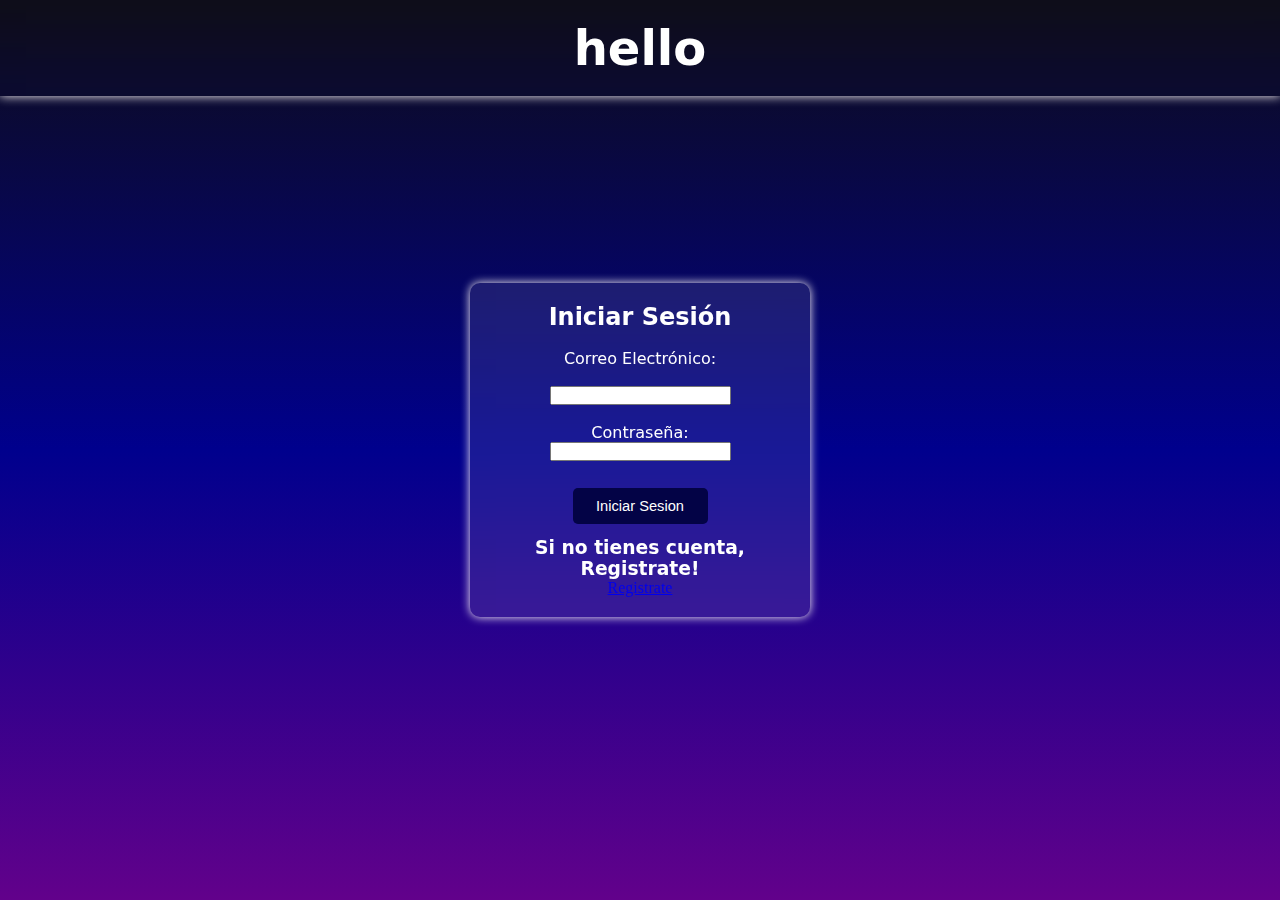
==== login.html @ 242db4b3 "Add files via upload" ====
<!DOCTYPE html>
<html lang="es">
<head>
    <meta charset="UTF-8">
    <meta name="viewport" content="width=device-width, initial-scale=1.0">
    <title>Iniciar Sesión</title>
    <link rel="stylesheet" href="button.css">
    <link rel="stylesheet" href="login.css">
    <link rel="preconnect" href="https://fonts.googleapis.com"><link rel="preconnect" href="https://fonts.googleapis.com">
    <link rel="preconnect" href="https://fonts.gstatic.com" crossorigin>
    <link rel="preconnect" href="https://fonts.googleapis.com">
  
</head>
<header>
  <h1>hello</h1>
</header>
<body>
  <div class="form-container">
    <div class="h2"><h2>Iniciar Sesión</h2></div><br>
    <form action="login.php" method="POST">
        <div class="email"><label for="email">Correo Electrónico:</label></div><br>
        <input type="email" id="email" name="email" required><br><br>

        <div class="contraseña"><label for="contrasenha">Contraseña:</label></div>
        <input type="password" id="contrasenha" name="contrasenha" required><br><br>

        <div class="svg-wrapper">
            <svg height="40" width="150" xmlns="http://www.w3.org/2000/svg">
              <rect id="shape" height="40" width="150" />
              <div id="text">
                <button type="submit"><a href=""><span class="spot"></span>Iniciar Sesion</a></button>
              </div>
            </svg>
          </div>
    </form> <br>
    <div class="registro"> <h3>Si no tienes cuenta, Registrate!</h3></div>
    <nav>
        
            <a href="registro.html">Registrate</a>
            
        
    </nav>
  </div>
  
</body>
</html>
---- button.css ----
/*       Just setting CSS for the page   */

* {
    margin: 0;
    padding: 0;
  }
  
  html,
  css {
    width: 100%;
    height: 100%;
  }
  
  .position {
    margin-left: auto;
    margin-right: auto;
    text-align: center;
    margin-top: 15%;
  }
  
  #workarea {
    position: absolute;
    width: 100%;
    height: 100%;
    background-color: #1e1a3e;
    font-family: Raleway;
  }
  
  #personal {
    color:white;
    text-decoration:none;
    position:absolute;
    bottom:15px;
    right:2%;
  }
  /*    start code for the actual button:         */
  
  
  /*   
      Spot is the span on the inside of the href that
      fills the parent and makes the hover and link work
      for the entire div
  */
  
  .spot {
    position: absolute;
    width: 100%;
    height: 100%;
    top: 0;
    left: 0;
  }
  /*
      This is the outer svg wrapper that the SVG itself will 
      fill. Multiple svg-wrapper classes can be put side by side.
  */
  
  .svg-wrapper {
    margin-top: 0;
    position: relative;
    width: 150px;
    /*make sure to use same height/width as in the html*/
    height: 40px;
    display: inline-block;
    border-radius: 3px;
    margin-left: 10px;
    margin-right: 10px
  }
  /*
    This is where we define the fill, color, thickness,
    and stroke pattern of the SVG when there is no hover.
    The dasharray and offset together define the line position
    under the words. Here's also where the transition speed is set.
  */
  
  #shape {
    stroke-width: 6px;
    fill: transparent;
    stroke: #009FFD;
    stroke-dasharray: 85 400;
    stroke-dashoffset: -220;
    transition: 1s all ease;
  }
  /* 
      Pushing the text up into the SVG. Without this the
      text would be below the div's.
  */
  
  #text {
    margin-top: -35px;
    text-align: center;
  }
  
  #text a {
    color: white;
    text-decoration: none;
    font-weight: 100;
    font-size: 1.1em;
  }
  /* 
      Changing the shape on hover. I change the color of the stroke,
  make it thinner, then set it to again wrap around the entire parent element.
  */
  
  .svg-wrapper:hover #shape {
    stroke-dasharray: 50 0;
    stroke-width: 3px;
    stroke-dashoffset: 0;
    stroke: #06D6A0;
  }
---- login.css ----
body {
    background-image: linear-gradient(rgb(14, 13, 24),  rgb(0, 0, 141), rgb(98, 1, 139));
    display: flex;
    justify-content: center; /* Centra horizontalmente */
    align-items: center; /* Centra verticalmente */
    height: 100vh; /* Ocupa toda la altura de la pantalla */
    margin: 0;
}

.form-container {
    width: 300px;
    padding: 20px;
    background-color: rgba(244, 244, 244, 0.1); /* Un poco más visible pero semi-transparente */
    border-radius: 10px;
    box-shadow: 0 0 10px rgb(255, 249, 249);
    text-align: center;
    backdrop-filter: blur(10px); /* Agrega un efecto de desenfoque al fondo */
}

.boldonse-regular, 
.h2, 
.email, 
.contraseña, 
.registro {
    font-family: "Boldonse", system-ui;
    font-weight: 400;
    font-style: normal;
    color: white;
}
button {
    width: 90%;
    text-align: center;
    padding: 10px;
    background-color: rgb(3, 3, 70);
    color: white;
    border: none;
    border-radius: 5px;
    cursor: pointer;
    transition: 0.3s;
}

header {
    width: 100%;
    text-align: center;
    padding: 20px 0;
    background-color: rgba(244, 244, 244, 0);
    box-shadow: 0 0 10px rgb(255, 249, 249);
    backdrop-filter: blur(10px);
    font-family: "Boldonse", system-ui;
    font-size: 24px;
    color: white;
    font-weight: 400;
    position: absolute;
    top: 0;
    
}
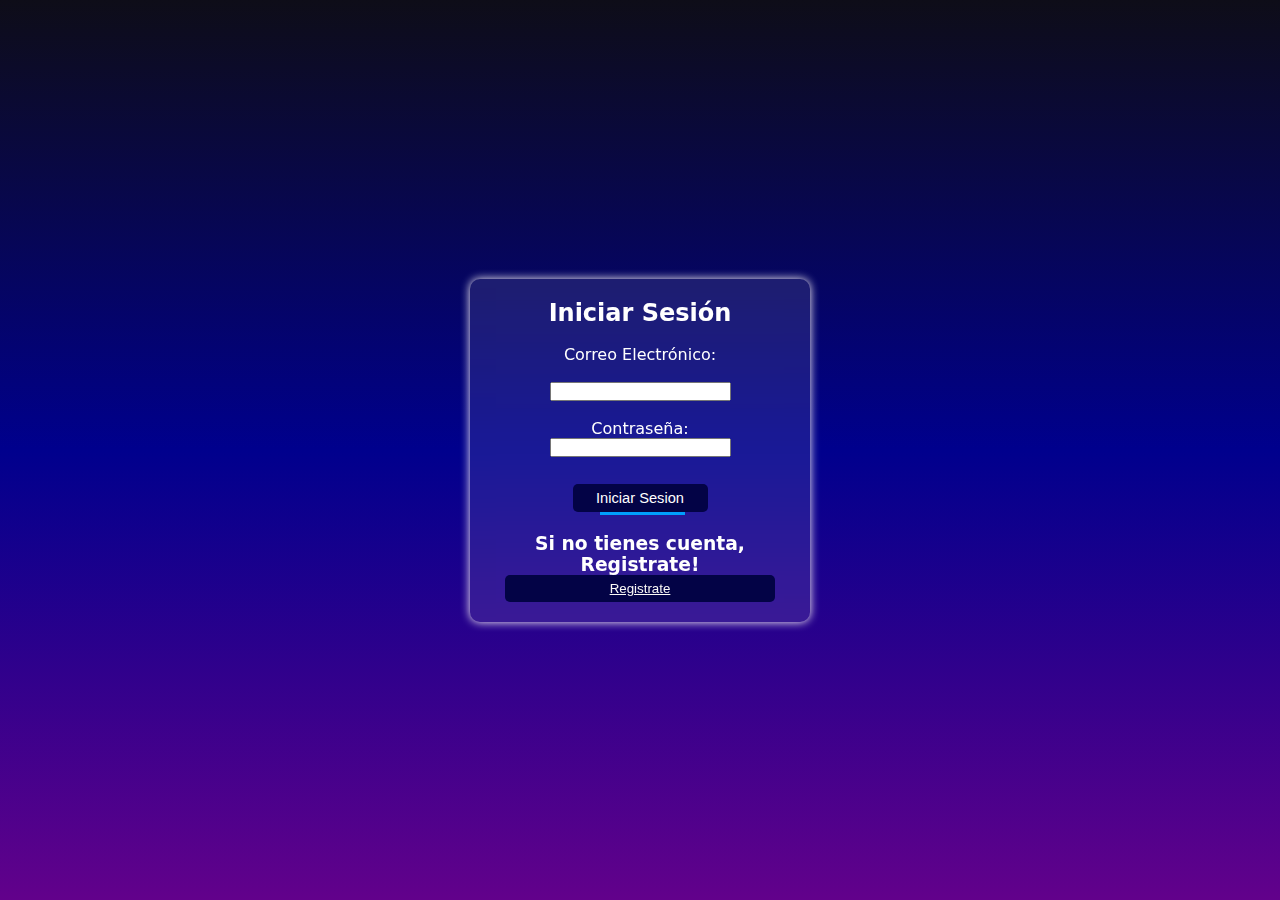
==== commit b5a23bc9: "cambios desde el colegio" ====
--- a/login.html
+++ b/login.html
@@ -11,9 +11,7 @@
     <link rel="preconnect" href="https://fonts.googleapis.com">
   
 </head>
-<header>
-  <h1>hello</h1>
-</header>
+
 <body>
   <div class="form-container">
     <div class="h2"><h2>Iniciar Sesión</h2></div><br>
@@ -34,12 +32,12 @@
           </div>
     </form> <br>
     <div class="registro"> <h3>Si no tienes cuenta, Registrate!</h3></div>
-    <nav>
+   <button> <nav>
         
-            <a href="registro.html">Registrate</a>
-            
-        
-    </nav>
+    <a href="registro.html">Registrate</a>
+    
+
+</nav></button>
   </div>
   
 </body>
--- a/login.css
+++ b/login.css
@@ -30,7 +30,7 @@
 button {
     width: 90%;
     text-align: center;
-    padding: 10px;
+    padding: 6px;
     background-color: rgb(3, 3, 70);
     color: white;
     border: none;
@@ -55,4 +55,8 @@
     
 }
 
+a{
+    color: rgb(250, 249, 247);
+}
 
+
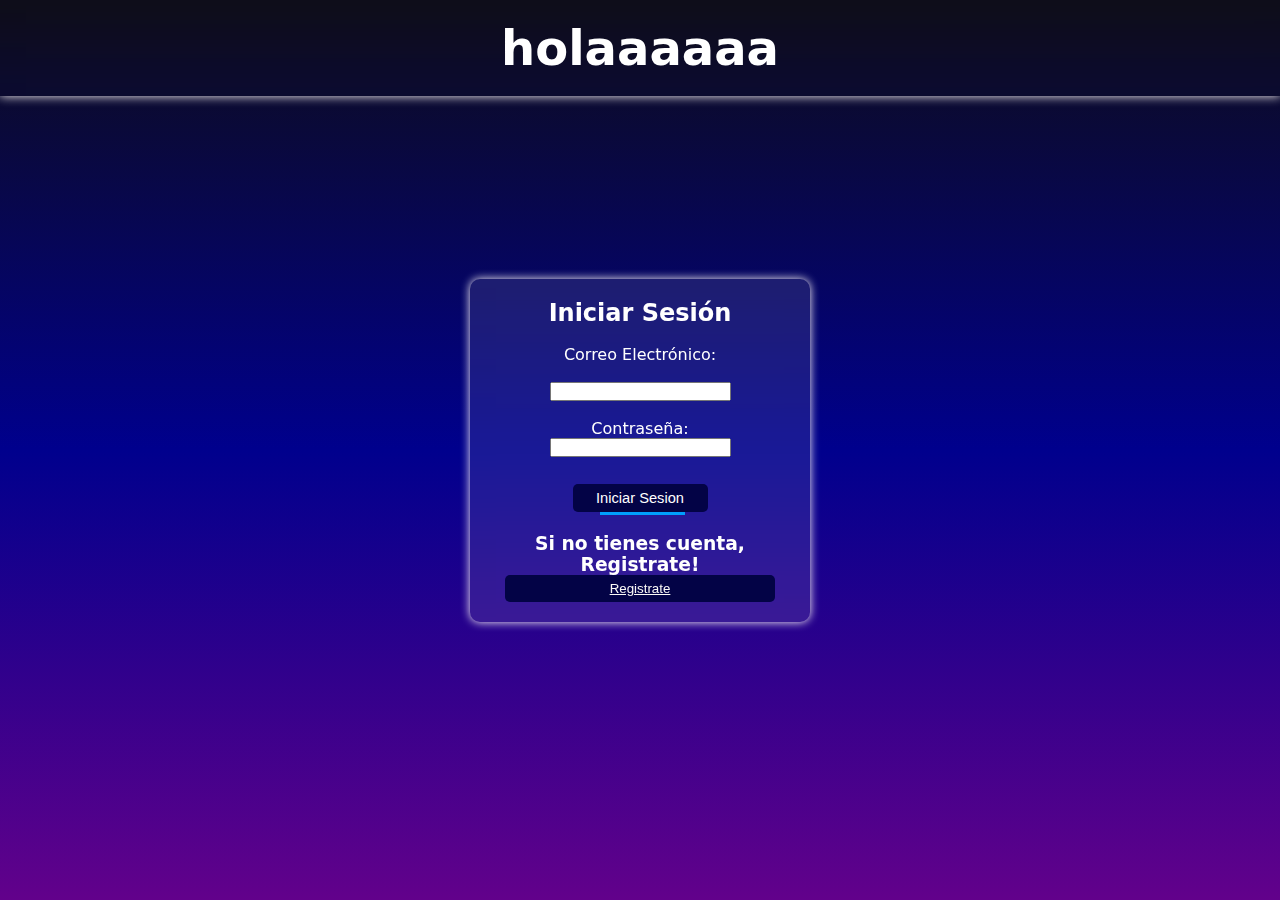
==== commit f02a94f8: "Esta es una prueba" ====
--- a/login.html
+++ b/login.html
@@ -11,6 +11,9 @@
     <link rel="preconnect" href="https://fonts.googleapis.com">
   
 </head>
+<header>
+  <h1> holaaaaaa</h1>
+</header>
 
 <body>
   <div class="form-container">
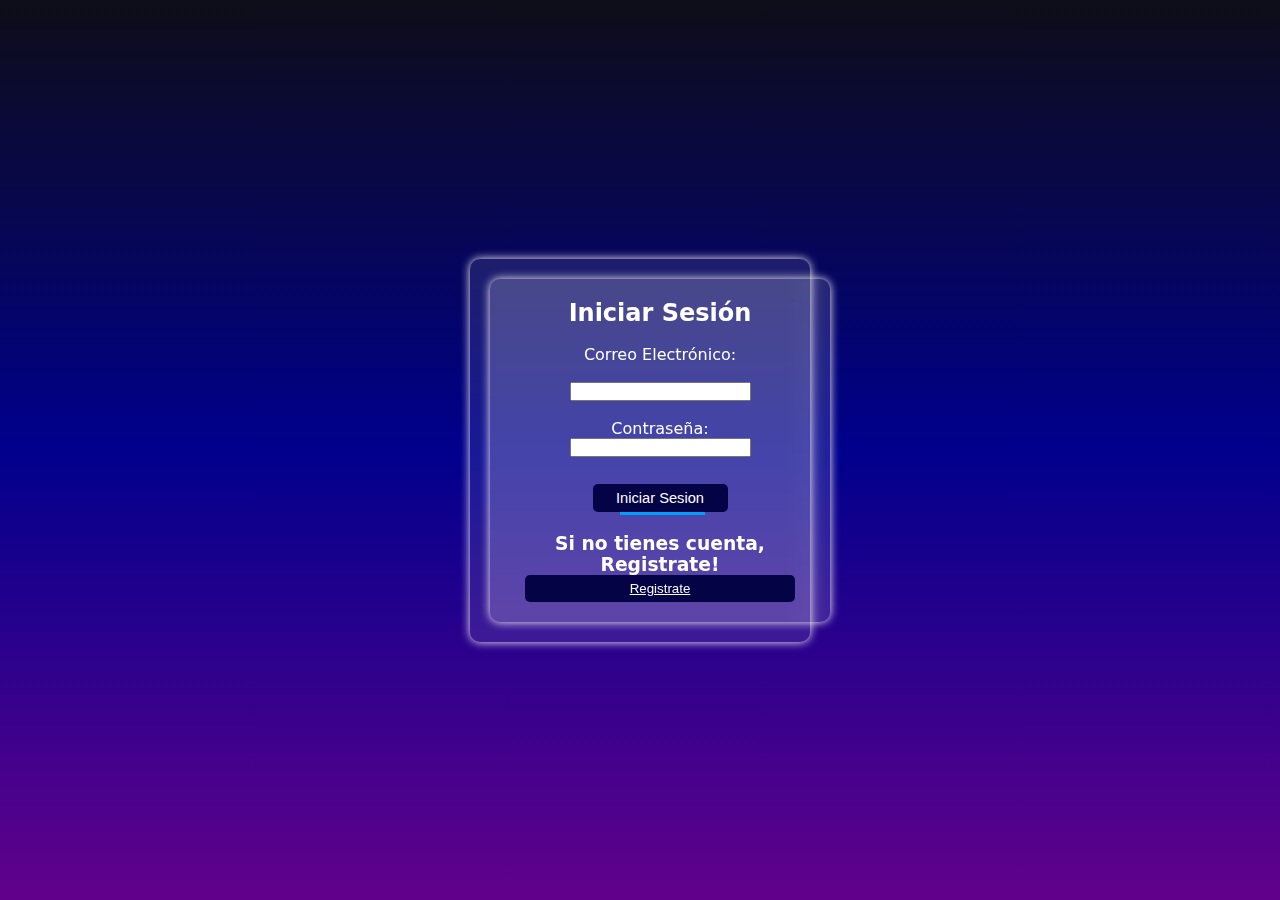
==== commit 8437436d: "Cambios desde casa 03-04" ====
--- a/login.html
+++ b/login.html
@@ -11,11 +11,10 @@
     <link rel="preconnect" href="https://fonts.googleapis.com">
   
 </head>
-<header>
-  <h1> holaaaaaa</h1>
-</header>
 
 <body>
+  <div class="cuerpo">
+    <div class="form-container">
   <div class="form-container">
     <div class="h2"><h2>Iniciar Sesión</h2></div><br>
     <form action="login.php" method="POST">
--- a/login.css
+++ b/login.css
@@ -58,5 +58,16 @@
 a{
     color: rgb(250, 249, 247);
 }
+.cuerpo {
+    background-image: url(https://www.expoeducacion.com.py/archivos/banners/proyectos-destacados/responsive_3hex%C3%A1gonos.webp), url(https://www.expoeducacion.com.py/archivos/banners/proyectos-destacados/responsive_3hex%C3%A1gonos.webp);
+    background-repeat: no-repeat, no-repeat;
+    background-position: 0% 0%, 110% 120%;
+    height: 100vh;
+    width: 100%;
+    display: flex;
+    justify-content: center;
+    align-items: center;
+    background-size: 200px, 300px;
+}
 
 
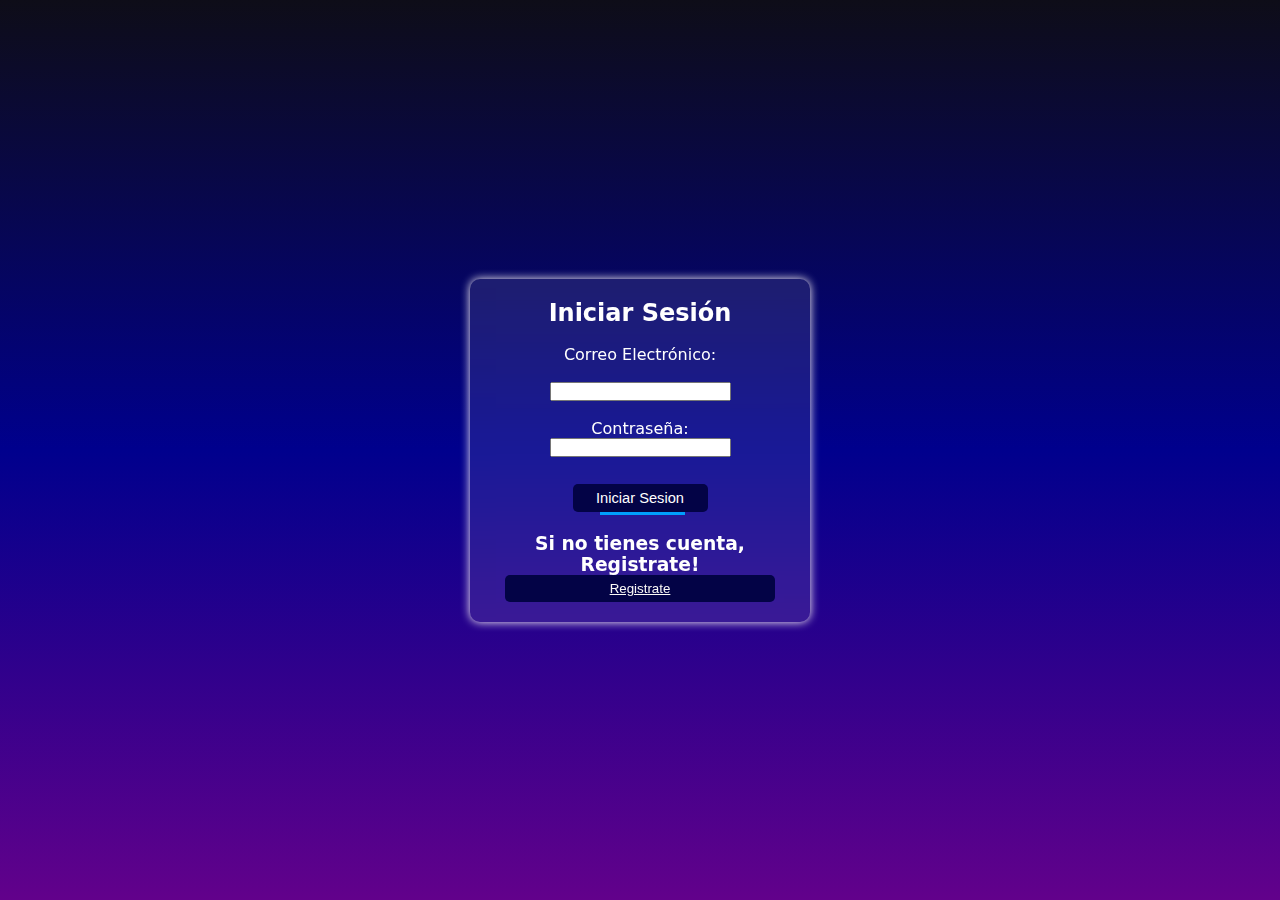
==== commit 5955f807: "cambio 08-04-2025" ====
--- a/login.html
+++ b/login.html
@@ -14,7 +14,6 @@
 
 <body>
   <div class="cuerpo">
-    <div class="form-container">
   <div class="form-container">
     <div class="h2"><h2>Iniciar Sesión</h2></div><br>
     <form action="login.php" method="POST">
